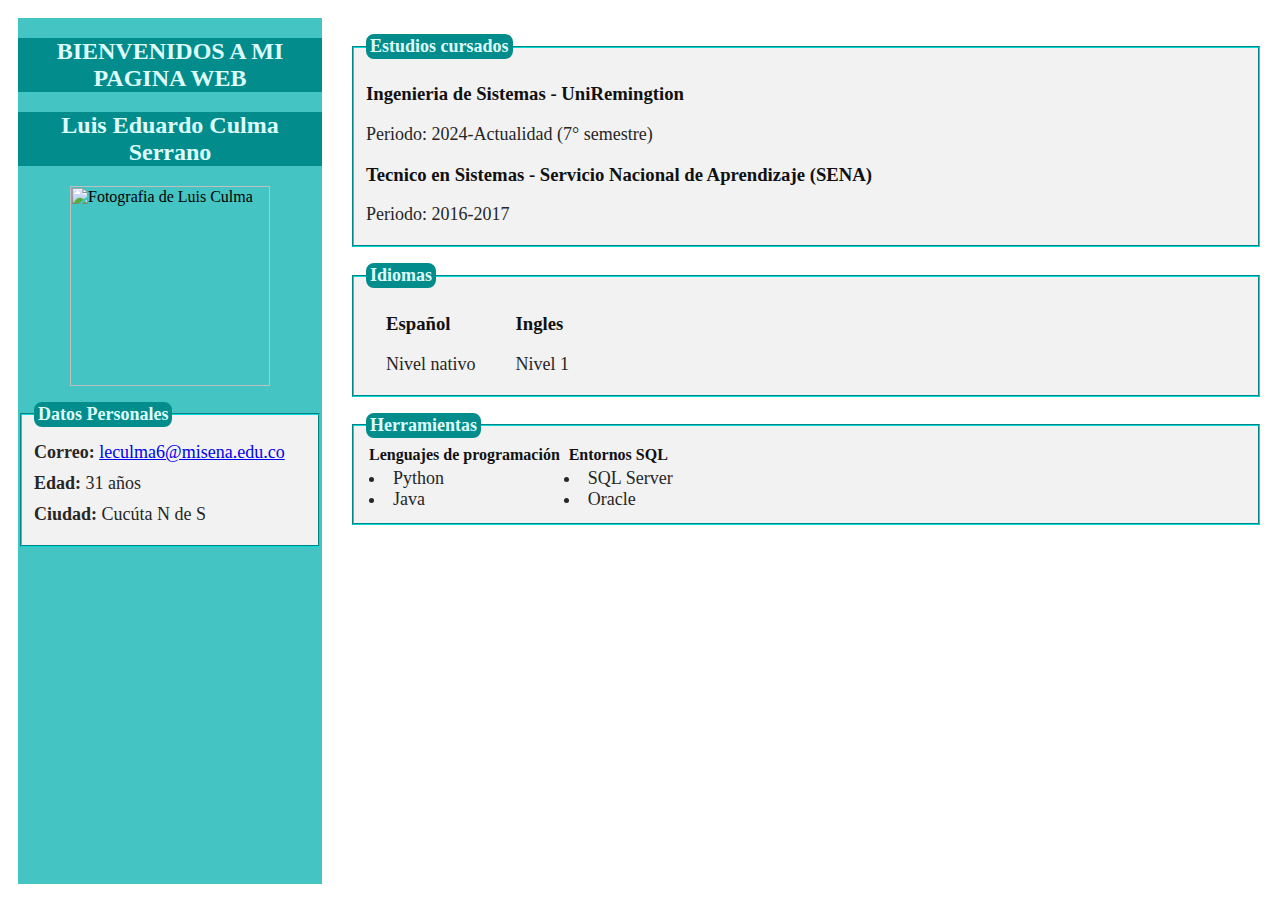
==== index.html @ f48f2bf8 "se agrega el proyecto" ====
﻿<html lang="es">


<head>
	<meta charset="UTF-8">
	<meta name="viewport" content="width=device-width, initial-scale=1.0">
	<link rel="stylesheet" href="estilo.css">
	<title>HOJA DE VIDA</title>

</head>



<body>
 
		<section id="presentacion">
		<H2>BIENVENIDOS A MI PAGINA WEB</H2>
        	<H2>Luis Eduardo Culma Serrano</H2>
    

	<div class="perfil">
        
		<img src="....." alt="Fotografia de Luis Culma" width="200" title="Luis Culma">
        

	</div>

        

	<fieldset>
   
	<legend> 
		<strong>Datos Personales</strong>
		</legend>
			<p> <strong>Correo:</strong> <a href="leculma6@misena.edu.co">leculma6@misena.edu.co</a> </p>
			<p> <strong>Edad:</strong> 31 años</p>
			<p><strong>Ciudad:</strong> Cucúta N de S </p>
                

	</section>
  
      
	</fieldset>
    

	</section>

    

	<section id="contenido">
        
	<fieldset>
		<legend>
			<strong>Estudios cursados</strong></legend>
			<h3>Ingenieria de Sistemas - UniRemingtion</h3>
			<p>Periodo: 2024-Actualidad (7° semestre)</p>
			<h3>Tecnico en Sistemas - Servicio Nacional de Aprendizaje (SENA)</h3>
			<p>Periodo: 2016-2017</p>
                  
	</fieldset>

        
	<fieldset>
            
		<legend>
			<strong>Idiomas</strong></legend>
			<div id="idioma">
			<div class="col">
			<h3>Español</h3>
			<p>Nivel nativo</p>
                
	</div>
                
	<div class="col">
                    
		<h3>Ingles</h3>
		<p>Nivel 1</p>
                
	</div>
        
	</fieldset>

        
	<fieldset>
		<legend><strong>Herramientas</strong></legend>
		<table><tr><th scope="col"><strong>Lenguajes de programación</strong></th><th scope="col"><strong>Entornos SQL</strong></th></tr>
		<td>
                        
		<li>Python</li>
                        
		<li>Java</li>
                          
		</td>

                    
		<td>
                        
		<li>SQL Server</li>
                        
		<li>Oracle</li>
              
		</td>

                
		</tr>
   
		</table>
	</fieldset>
	</section>
</body>
</html>

</div>
</body>
</html>
---- estilo.css ----
h2{
    font-family: Verdana;
    color: #ddfcfc;
    text-align: center;
    background-color: #038C8C;
}

h3{
    font-family: Verdana;
    color: #111111;
}

p{
    font-family: Verdana;
    color: #262626;
    font-size: large;
}

li{
    font-family: Verdana;
    color: #262626;
    font-size: large;
}

th{
    font-family: Verdana;
    color: #111111;
}

fieldset{
    border-color: #04D9D9;
    margin-top: 1em;
    background-color: #F2F2F2;
}

legend{
    border:2px solid #038C8C;
    font-family: Verdana;
    border-radius:8px;
    font-size: large;
    color: #ddfcfc;
    background-color: #038C8C;
}

#presentacion{
    margin: 10px;
    width: 19em;
    float: left;
    height: 98%;
    background-color: #45C4C4;
}

#contenido { 
    margin: 10px;
    width: calc(100% - 22em);
    float: right;
}

.col{
    padding: 0px 10px;
    margin: 0px 10px;
}

#idioma{
    display: flex;
}

.redes{
    display: flex;
    justify-content: center;
}

.perfil{
    display: flex;
    justify-content: center;
}

.redes a{
    margin: 10px 14px;
    top: 50%;
}

.redes p{
    display: block;
    margin: 5px;
}

p{
    margin: 10px 0px;
}
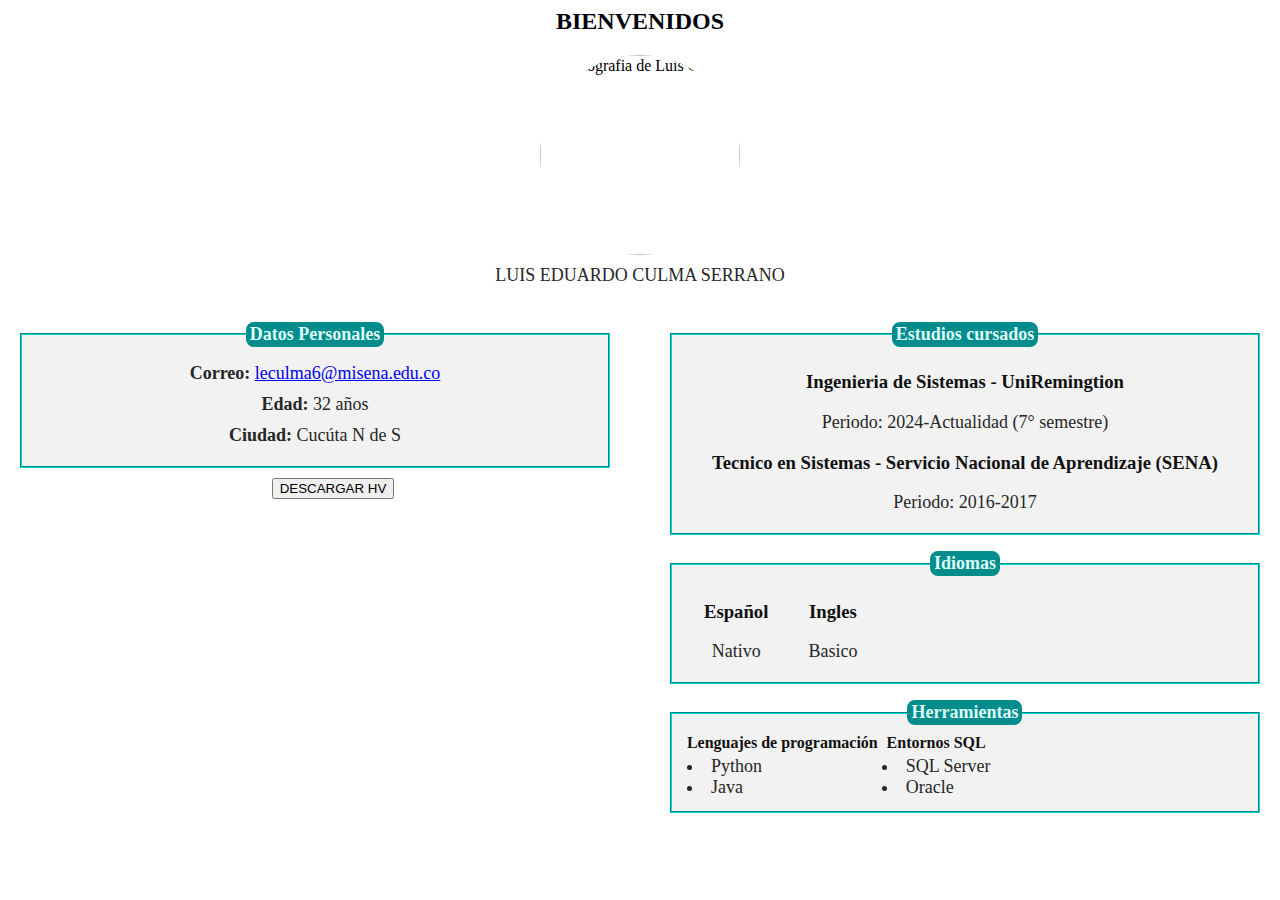
==== commit 3cf85b51: "actualizacion1" ====
--- a/index.html
+++ b/index.html
@@ -13,39 +13,36 @@
 
 <body>
  
-		<section id="presentacion">
-		<H2>BIENVENIDOS A MI PAGINA WEB</H2>
-        	<H2>Luis Eduardo Culma Serrano</H2>
+	<section id="presentacion">
+		<H2>BIENVENIDOS</H2>
+      
     
 
 	<div class="perfil">
         
-		<img src="....." alt="Fotografia de Luis Culma" width="200" title="Luis Culma">
-        
+		<img src="https://e7.pngegg.com/pngimages/440/795/png-clipart-logo-servicio-nacional-de-aprendizaje-sena-symbol-national-training-service-dragon-ball-logo-angle-text.png" alt="Fotografia de Luis Culma" width="200" title="Luis Culma">
 
+	</div>
+	<div id="nombre">
+		<p>LUIS EDUARDO CULMA SERRANO</P>
 	</div>
 
         
 
-	<fieldset>
-   
-	<legend> 
-		<strong>Datos Personales</strong>
-		</legend>
-			<p> <strong>Correo:</strong> <a href="leculma6@misena.edu.co">leculma6@misena.edu.co</a> </p>
-			<p> <strong>Edad:</strong> 31 años</p>
-			<p><strong>Ciudad:</strong> Cucúta N de S </p>
+	  
+	<section id="datos_personales">
+		<fieldset>	
+			<legend> 
+			<strong>Datos Personales</strong>
+			</legend>
+				<p> <strong>Correo:</strong> <a href="leculma6@misena.edu.co">leculma6@misena.edu.co</a> </p>
+				<p> <strong>Edad:</strong> 32 años</p>
+				<p><strong>Ciudad:</strong> Cucúta N de S </p>
                 
-
+		</fieldset>
+	
 	</section>
-  
       
-	</fieldset>
-    
-
-	</section>
-
-    
 
 	<section id="contenido">
         
@@ -67,14 +64,14 @@
 			<div id="idioma">
 			<div class="col">
 			<h3>Español</h3>
-			<p>Nivel nativo</p>
+			<p>Nativo</p>
                 
 	</div>
                 
 	<div class="col">
                     
 		<h3>Ingles</h3>
-		<p>Nivel 1</p>
+		<p>Basico</p>
                 
 	</div>
         
@@ -100,13 +97,18 @@
 		<li>Oracle</li>
               
 		</td>
-
-                
+		
+	</fieldset>
+	
 		</tr>
    
 		</table>
 	</fieldset>
 	</section>
+
+</body>
+<body>
+	<button>DESCARGAR HV</button>
 </body>
 </html>
 
--- a/estilo.css
+++ b/estilo.css
@@ -1,9 +1,10 @@
 h2{
     font-family: Verdana;
-    color: #ddfcfc;
+    color: #000208;
     text-align: center;
-    background-color: #038C8C;
+    
 }
+
 
 h3{
     font-family: Verdana;
@@ -43,16 +44,15 @@
 }
 
 #presentacion{
-    margin: 10px;
-    width: 19em;
-    float: left;
+    
+    float: center;
     height: 98%;
-    background-color: #45C4C4;
+    
 }
 
 #contenido { 
     margin: 10px;
-    width: calc(100% - 22em);
+    width: 47%;
     float: right;
 }
 
@@ -71,8 +71,12 @@
 }
 
 .perfil{
-    display: flex;
-    justify-content: center;
+    display: inline-block;
+    position: relative;
+    width: 200px;
+    height: 200px;
+    overflow: hidden;
+    border-radius: 50%;
 }
 
 .redes a{
@@ -88,3 +92,36 @@
 p{
     margin: 10px 0px;
 }
+
+    
+img{
+    
+    display: block;
+    margin-left: auto;
+    margin-right: auto;
+      
+}
+
+#presentacion{
+
+    text-align: center;
+
+}
+
+#datos_personales{ 
+    margin: 10px;
+    width: 47%;
+    float: left;
+}
+#nombre{
+
+    text-align: center;
+}
+.button{
+    padding: 10px 20px;
+    background-color: #4CAF50;
+    color: white;
+    border: none;
+    border-radius: 5px;
+    cursor: pointer;
+}